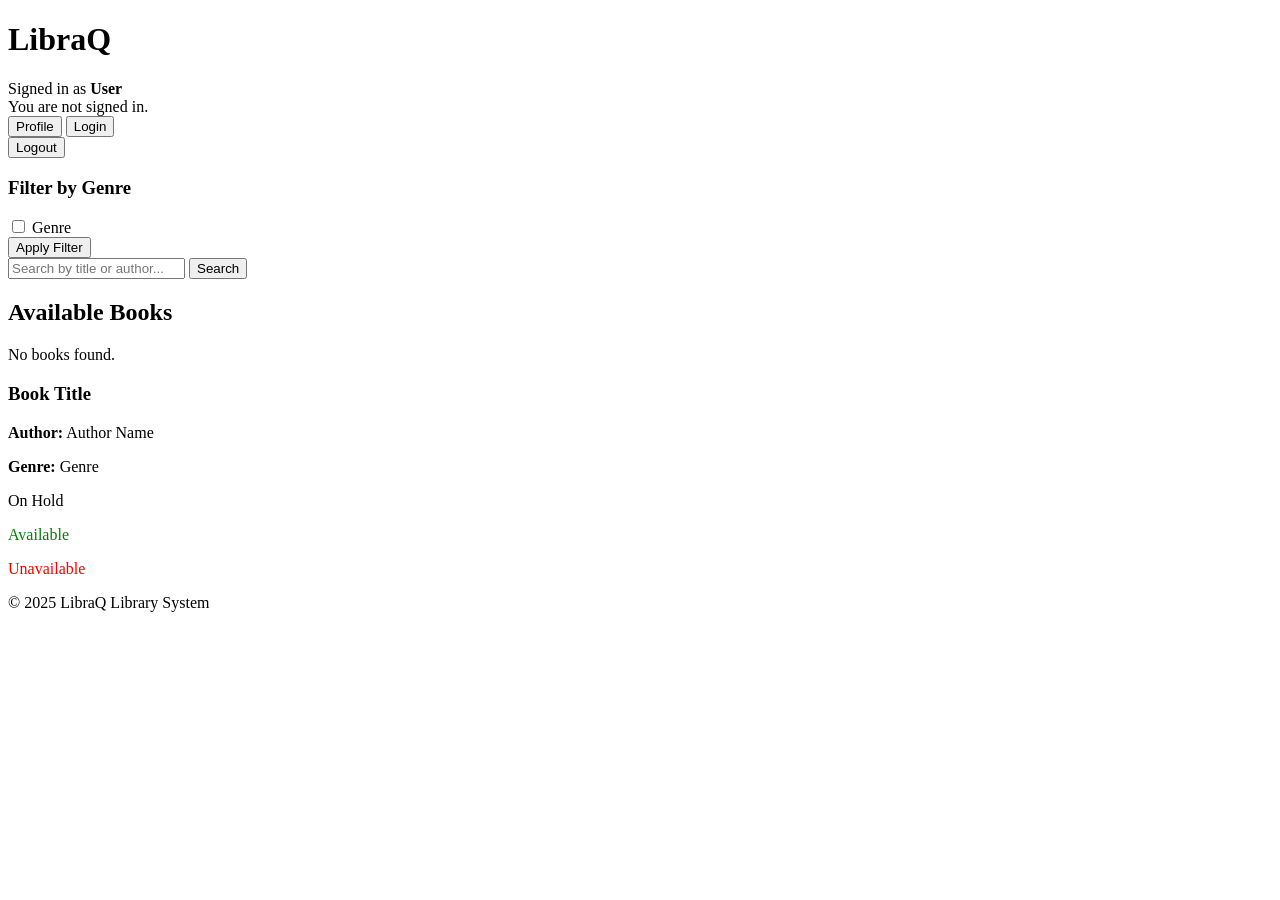
==== libraq/src/main/resources/templates/index.html @ 6b37b21d "Implemented On Hold logic for reserved books after check-in - Made books on hold for 3 days after th" ====
<!DOCTYPE html>
<html xmlns:th="http://www.thymeleaf.org"
      xmlns:sec="http://www.thymeleaf.org/extras/spring-security">
<head>
    <meta charset="UTF-8">
    <title>LibraQ</title>
    <link rel="stylesheet" href="/styles.css">
</head>
<body>
    <header>
        <!-- Clickable LibraQ logo that sends you home -->
        <h1><a th:href="@{/home}" class="logo-link">LibraQ</a></h1>

        <div class="header-right">
            <div class="header-status">

                <!-- When user IS logged in -->
                <div sec:authorize="isAuthenticated()">
                    <span>Signed in as </span>
                    <strong><span sec:authentication="name">User</span></strong>
                </div>

                <!-- When user is NOT logged in -->
                <div sec:authorize="isAnonymous()">
                    <span>You are not signed in.</span>
                </div>

            </div>

            <!-- Navigation buttons -->

            <!-- Profile button: only when logged in, redirects to user details page -->
            <button class="login-btn" type="button"
                    onclick="document.location.href='/userdetails'"
                    sec:authorize="isAuthenticated()">
                Profile
            </button>

            <!-- Login button: only when NOT logged in -->
            <button class="login-btn" type="button"
                    onclick="document.location.href='/login'"
                    sec:authorize="isAnonymous()">
                Login
            </button>

            <!-- Logout button only when logged in -->
            <form th:action="@{/logout}" method="post" sec:authorize="isAuthenticated()">
                <button type="submit" class="login-btn">Logout</button>
            </form>
        </div>
    </header>

    <div class="content-container">
        <!-- Sidebar for Genre Filters -->
        <aside class="genre-sidebar">
            <h3>Filter by Genre</h3>
            <form th:action="@{/home}" method="get">
                <div class="checkbox-group">
                    <label th:each="genre : ${genres}">
                        <input type="checkbox" name="genres"
                               th:value="${genre}"
                               th:checked="${selectedGenres != null and selectedGenres.contains(genre)}"/>
                        <span th:text="${genre.displayName}">Genre</span>
                    </label>
                </div>
                <button type="submit" class="filter-btn">Apply Filter</button>
            </form>
        </aside>

        <!-- Main Content -->
        <main>
            <!-- Search Bar for searching by author or by title -->
            <div class="search-bar-container">
                <form th:action="@{/home}" method="get" class="search-bar">
                    <input type="text" name="query" placeholder="Search by title or author..."
                           th:value="${query}" />
                    <button type="submit">Search</button>
                </form>
            </div>

            <!-- Book List/Search Results -->
            <section>
                <h2>Available Books</h2>

                <div th:if="${#lists.isEmpty(books)}" class="no-books">
                    <p>No books found.</p>
                </div>

                <div class="book-list" th:if="${!#lists.isEmpty(books)}">
                    <div class="book-card" th:each="book : ${books}">
                        <a th:href="@{/books/{isbn}(isbn=${book.getISBN()})}" class="book-link">
                            <h3 th:text="${book.title}">Book Title</h3>
                            <p><strong>Author:</strong> <span th:text="${book.author}">Author Name</span></p>
                            <p><strong>Genre:</strong> <span th:text="${book.genre.displayName}">Genre</span></p>
                            <p th:if="${holdMap[book.ISBN]}">On Hold</p>
                            <p th:if="${!holdMap[book.ISBN] and book.isAvailable()}" style="color: green;">Available</p>
                            <p th:if="${!holdMap[book.ISBN] and !book.isAvailable()}" style="color: red;">Unavailable</p>
                        </a>
                    </div>
                </div>
            </section>
        </main>
    </div>

    <!-- Footer -->
    <footer>
        <p>&copy; 2025 LibraQ Library System</p>
    </footer>
</body>
</html>
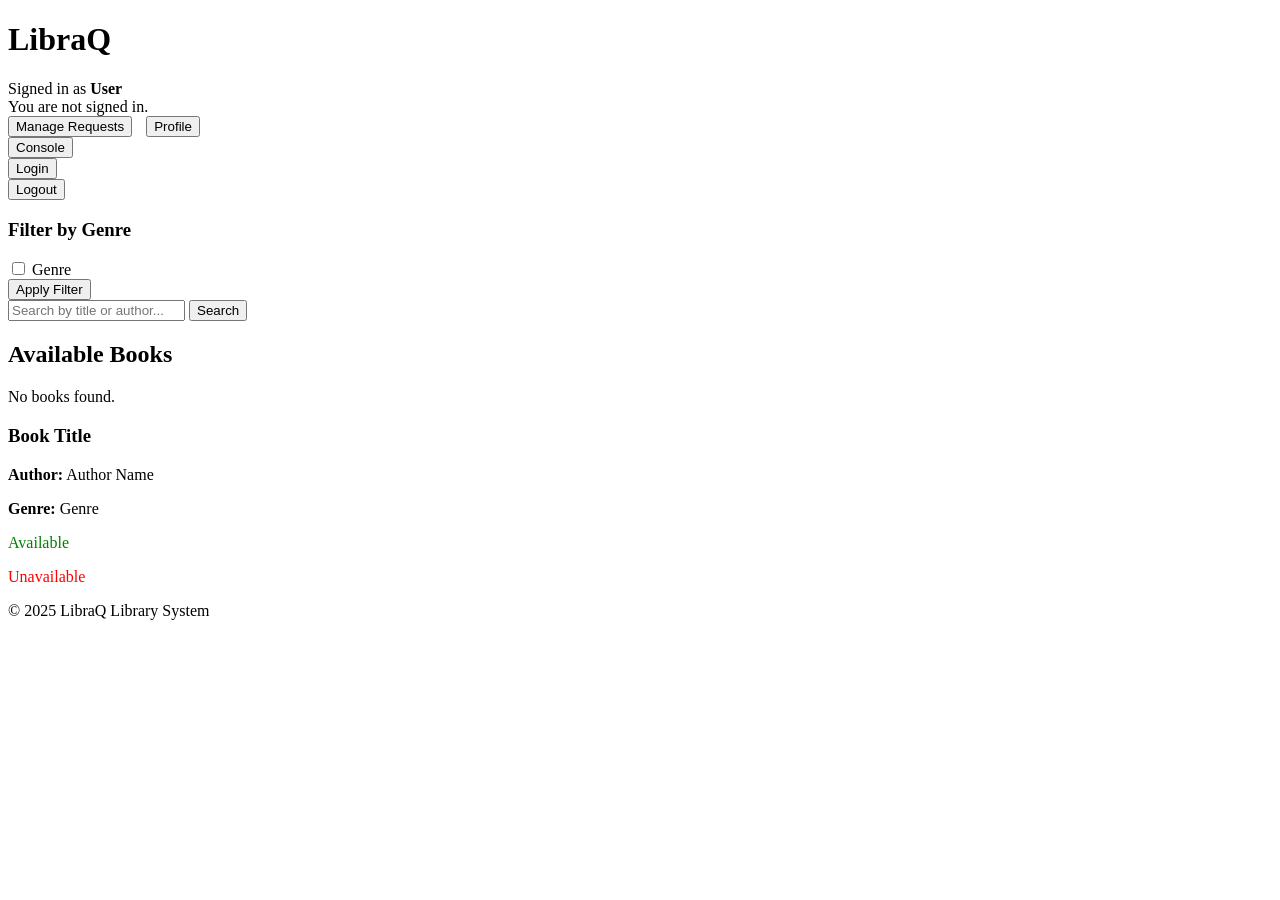
==== commit 515fe5ad: "Add and Remove books fully functional and works with database. Added AddBookDto and RemoveBookDto. A" ====
--- a/libraq/src/main/resources/templates/index.html
+++ b/libraq/src/main/resources/templates/index.html
@@ -29,13 +29,29 @@
 
             <!-- Navigation buttons -->
 
+            <!-- Manage Requests button: only for librarians -->
+            <button class="login-btn" type="button"
+                    onclick="document.location.href='/book-requests/manage'"
+                    sec:authorize="hasRole('LIBRARIAN')"
+                    style="margin-right: 10px;">
+                Manage Requests
+            </button>
+
             <!-- Profile button: only when logged in, redirects to user details page -->
             <button class="login-btn" type="button"
                     onclick="document.location.href='/userdetails'"
                     sec:authorize="isAuthenticated()">
-                Profile
-            </button>
-
+                    Profile
+                </button>
+            </div>
+            <div sec:authorize="hasRole('LIBRARIAN')"> 
+                <button class="login-btn" type="button"
+                    onclick="document.location.href='/librarianpage'"
+                    sec:authorize="isAuthenticated()">
+                    Console
+                </button>
+            </div>
+            
             <!-- Login button: only when NOT logged in -->
             <button class="login-btn" type="button"
                     onclick="document.location.href='/login'"
@@ -92,9 +108,8 @@
                             <h3 th:text="${book.title}">Book Title</h3>
                             <p><strong>Author:</strong> <span th:text="${book.author}">Author Name</span></p>
                             <p><strong>Genre:</strong> <span th:text="${book.genre.displayName}">Genre</span></p>
-                            <p th:if="${holdMap[book.ISBN]}">On Hold</p>
-                            <p th:if="${!holdMap[book.ISBN] and book.isAvailable()}" style="color: green;">Available</p>
-                            <p th:if="${!holdMap[book.ISBN] and !book.isAvailable()}" style="color: red;">Unavailable</p>
+                            <p th:if="${book.isAvailable()}" style="color: green;">Available</p>
+                            <p th:if="${!book.isAvailable()}" style="color: red;">Unavailable</p>
                         </a>
                     </div>
                 </div>
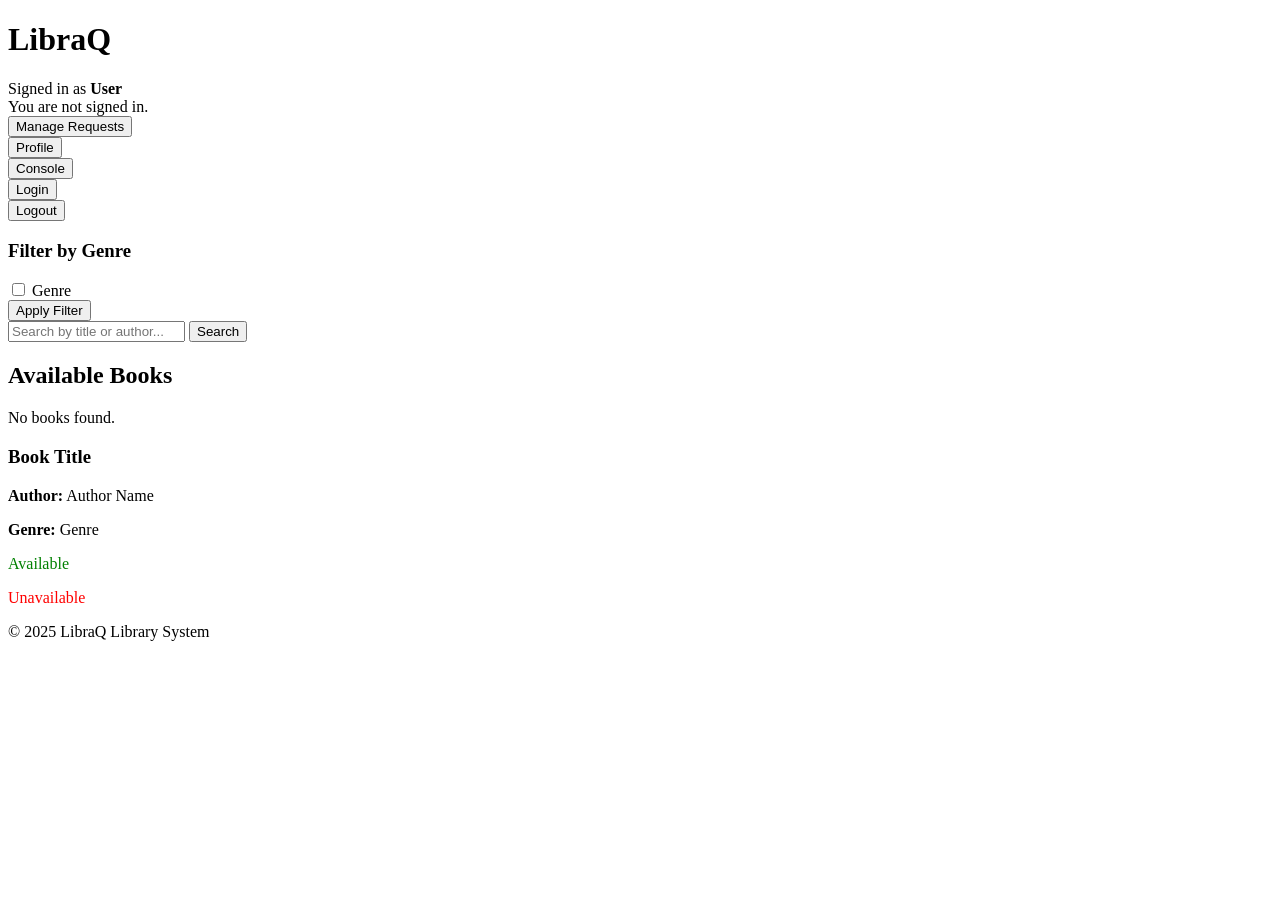
==== commit cda434c0: "Fixed Header bugs in all HTML pages. Pending Requests now show on the page where a librarian can add" ====
--- a/libraq/src/main/resources/templates/index.html
+++ b/libraq/src/main/resources/templates/index.html
@@ -37,13 +37,15 @@
                 Manage Requests
             </button>
 
-            <!-- Profile button: only when logged in, redirects to user details page -->
-            <button class="login-btn" type="button"
+            <!-- Profile button: only when logged in, redirects to user details page if renter, manage if librarian -->
+            <div sec:authorize="hasRole('RENTER')">
+                <button class="login-btn" type="button"
                     onclick="document.location.href='/userdetails'"
                     sec:authorize="isAuthenticated()">
                     Profile
                 </button>
             </div>
+            
             <div sec:authorize="hasRole('LIBRARIAN')"> 
                 <button class="login-btn" type="button"
                     onclick="document.location.href='/librarianpage'"
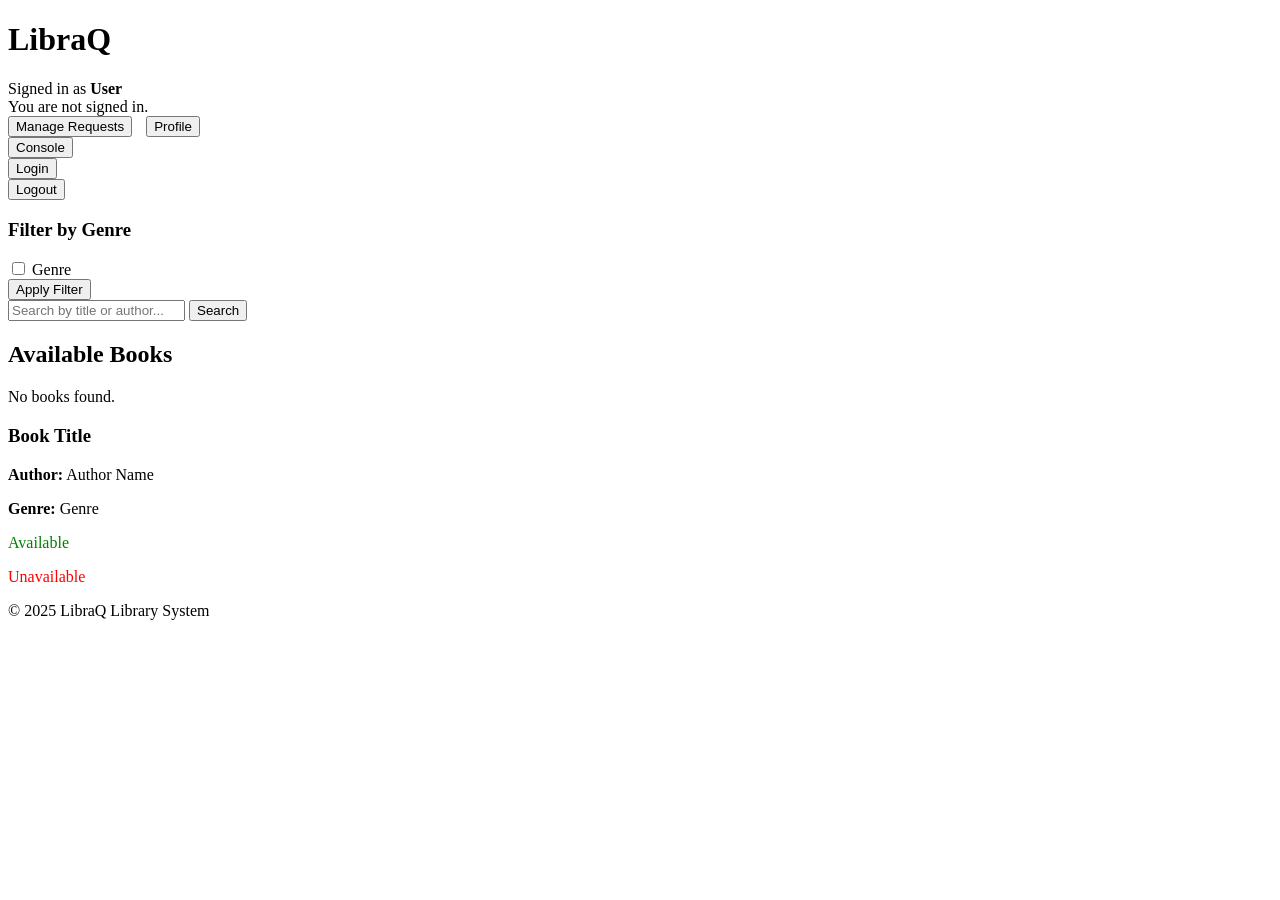
==== commit f0ef030f: "Merge branch 'feature/BookRequest' of https://github.com/EECS3311F25/project-libraq into feature/Boo" ====
--- a/libraq/src/main/resources/templates/index.html
+++ b/libraq/src/main/resources/templates/index.html
@@ -37,15 +37,13 @@
                 Manage Requests
             </button>
 
-            <!-- Profile button: only when logged in, redirects to user details page if renter, manage if librarian -->
-            <div sec:authorize="hasRole('RENTER')">
-                <button class="login-btn" type="button"
+            <!-- Profile button: only when logged in, redirects to user details page -->
+            <button class="login-btn" type="button"
                     onclick="document.location.href='/userdetails'"
                     sec:authorize="isAuthenticated()">
                     Profile
                 </button>
             </div>
-            
             <div sec:authorize="hasRole('LIBRARIAN')"> 
                 <button class="login-btn" type="button"
                     onclick="document.location.href='/librarianpage'"
@@ -53,6 +51,8 @@
                     Console
                 </button>
             </div>
+
+
             
             <!-- Login button: only when NOT logged in -->
             <button class="login-btn" type="button"
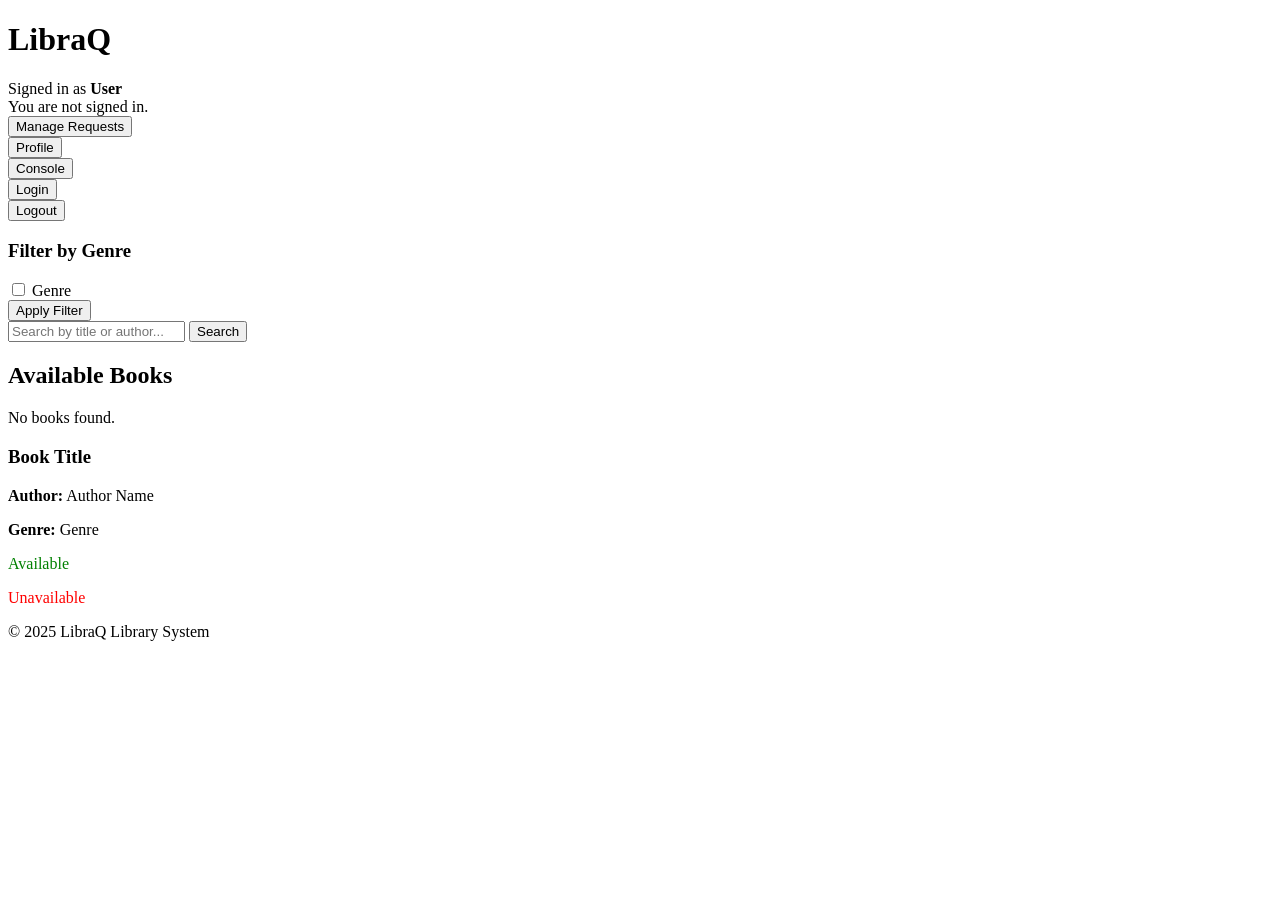
==== commit 41638950: "Merge branch 'feature/AR_Books' into feature/BookRequest" ====
--- a/libraq/src/main/resources/templates/index.html
+++ b/libraq/src/main/resources/templates/index.html
@@ -37,13 +37,15 @@
                 Manage Requests
             </button>
 
-            <!-- Profile button: only when logged in, redirects to user details page -->
-            <button class="login-btn" type="button"
+            <!-- Profile button: only when logged in, redirects to user details page if renter, manage if librarian -->
+            <div sec:authorize="hasRole('RENTER')">
+                <button class="login-btn" type="button"
                     onclick="document.location.href='/userdetails'"
                     sec:authorize="isAuthenticated()">
                     Profile
                 </button>
             </div>
+            
             <div sec:authorize="hasRole('LIBRARIAN')"> 
                 <button class="login-btn" type="button"
                     onclick="document.location.href='/librarianpage'"
@@ -51,8 +53,6 @@
                     Console
                 </button>
             </div>
-
-
             
             <!-- Login button: only when NOT logged in -->
             <button class="login-btn" type="button"
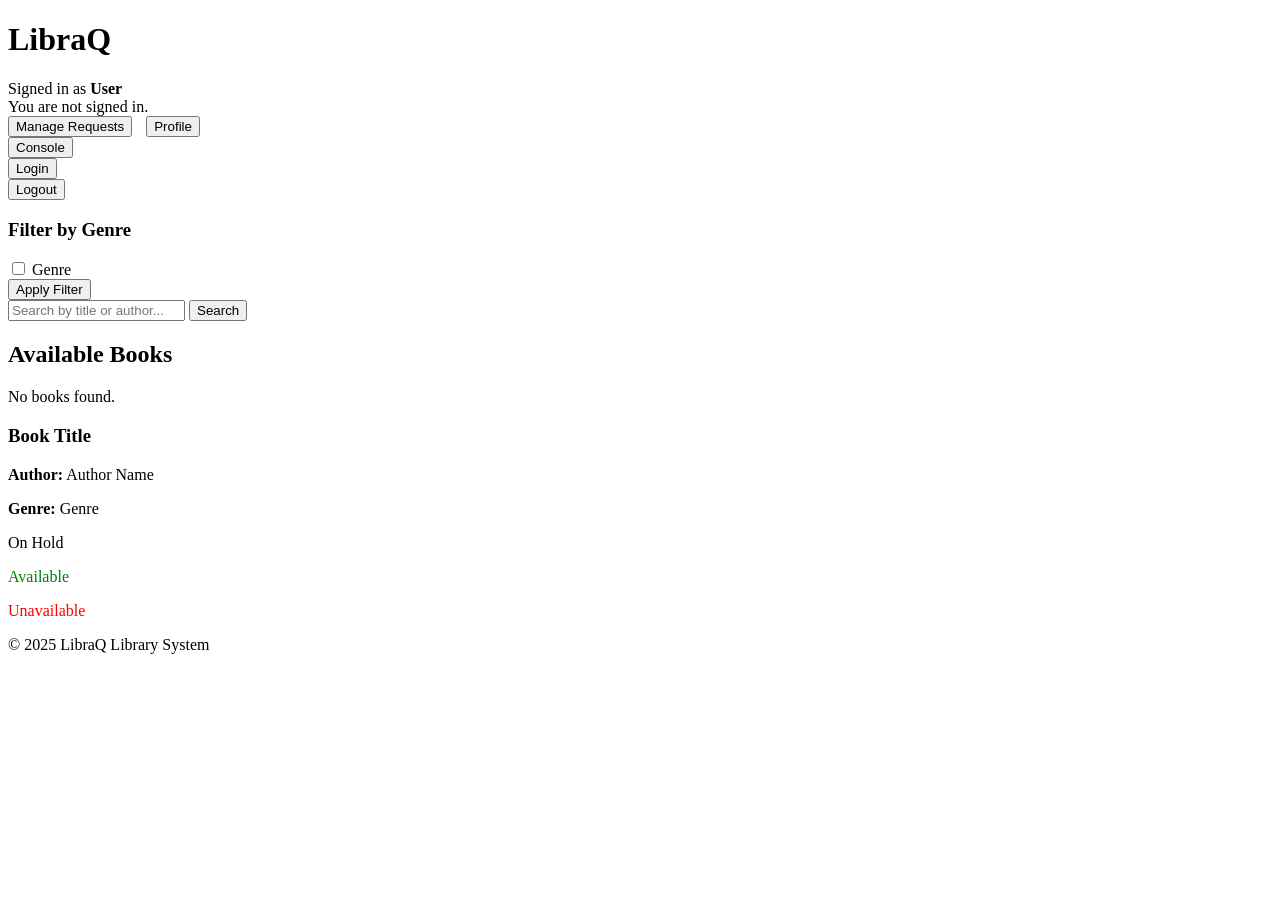
==== commit faa5916d: "Merge branch 'sprint/3' into feature/ReserveBook" ====
--- a/libraq/src/main/resources/templates/index.html
+++ b/libraq/src/main/resources/templates/index.html
@@ -37,15 +37,13 @@
                 Manage Requests
             </button>
 
-            <!-- Profile button: only when logged in, redirects to user details page if renter, manage if librarian -->
-            <div sec:authorize="hasRole('RENTER')">
-                <button class="login-btn" type="button"
+            <!-- Profile button: only when logged in, redirects to user details page -->
+            <button class="login-btn" type="button"
                     onclick="document.location.href='/userdetails'"
                     sec:authorize="isAuthenticated()">
                     Profile
                 </button>
             </div>
-            
             <div sec:authorize="hasRole('LIBRARIAN')"> 
                 <button class="login-btn" type="button"
                     onclick="document.location.href='/librarianpage'"
@@ -53,6 +51,8 @@
                     Console
                 </button>
             </div>
+
+
             
             <!-- Login button: only when NOT logged in -->
             <button class="login-btn" type="button"
@@ -110,8 +110,9 @@
                             <h3 th:text="${book.title}">Book Title</h3>
                             <p><strong>Author:</strong> <span th:text="${book.author}">Author Name</span></p>
                             <p><strong>Genre:</strong> <span th:text="${book.genre.displayName}">Genre</span></p>
-                            <p th:if="${book.isAvailable()}" style="color: green;">Available</p>
-                            <p th:if="${!book.isAvailable()}" style="color: red;">Unavailable</p>
+                            <p th:if="${holdMap[book.ISBN]}">On Hold</p>
+                            <p th:if="${!holdMap[book.ISBN] and book.isAvailable()}" style="color: green;">Available</p>
+                            <p th:if="${!holdMap[book.ISBN] and !book.isAvailable()}" style="color: red;">Unavailable</p>
                         </a>
                     </div>
                 </div>
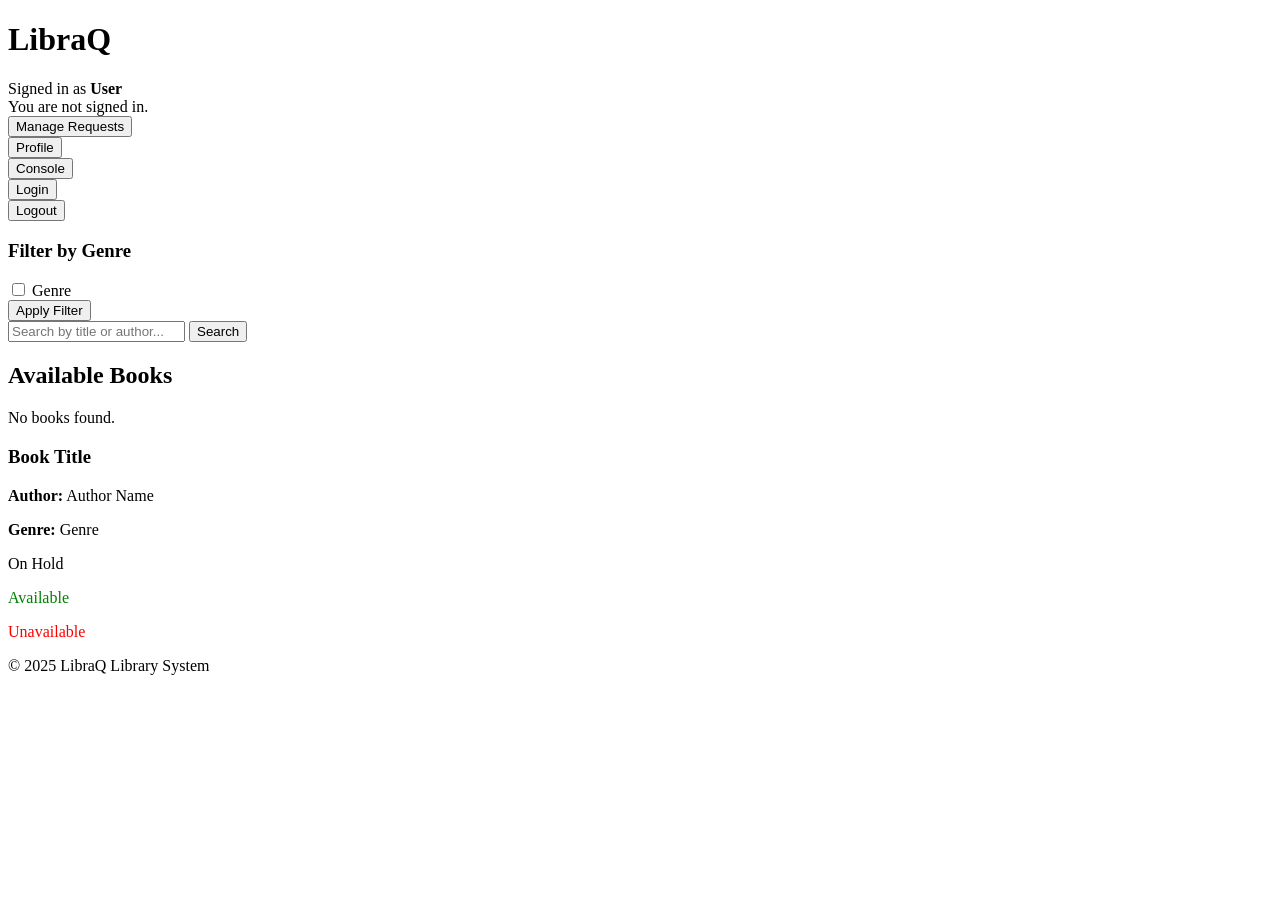
==== commit 3aa86ad8: "Merge branch 'sprint/3' into feature/AR_Books" ====
--- a/libraq/src/main/resources/templates/index.html
+++ b/libraq/src/main/resources/templates/index.html
@@ -37,13 +37,15 @@
                 Manage Requests
             </button>
 
-            <!-- Profile button: only when logged in, redirects to user details page -->
-            <button class="login-btn" type="button"
+            <!-- Profile button: only when logged in, redirects to user details page if renter, manage if librarian -->
+            <div sec:authorize="hasRole('RENTER')">
+                <button class="login-btn" type="button"
                     onclick="document.location.href='/userdetails'"
                     sec:authorize="isAuthenticated()">
                     Profile
                 </button>
             </div>
+            
             <div sec:authorize="hasRole('LIBRARIAN')"> 
                 <button class="login-btn" type="button"
                     onclick="document.location.href='/librarianpage'"
@@ -51,8 +53,6 @@
                     Console
                 </button>
             </div>
-
-
             
             <!-- Login button: only when NOT logged in -->
             <button class="login-btn" type="button"
